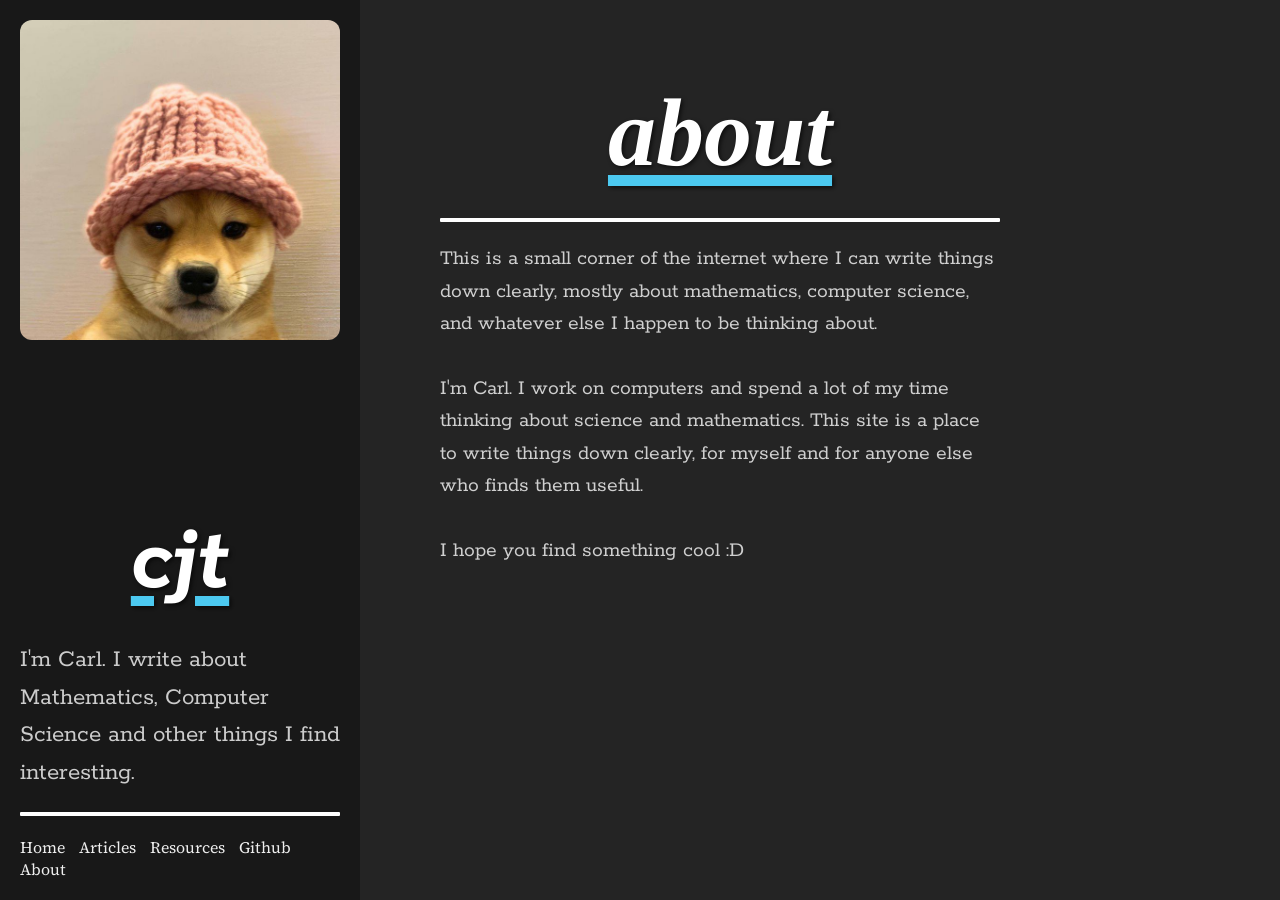
==== about.html @ 1ec45c79 "first test" ====
<!DOCTYPE html>
<html lang="en">
<head>
  <meta charset="UTF-8">
  <title>cjt's Notes - about</title>
  <link href="https://fonts.googleapis.com/css2?family=Rokkitt:wght@400;600;700&family=Source+Serif+4:wght@400;600&display=swap" rel="stylesheet">
  <link rel="stylesheet" href="styles.css">
</head>
<body>
  <div class="container">
    <aside class="sidebar">
      <div class="top">
        <img src="./images/avatar.jpg" alt="me" class="avatar">
      </div>
      <div class="bottom">
        <h1 class="page-title">cjt</h1>
        <p class="page-paragraph">I'm Carl. I write about Mathematics, Computer Science and other things I find interesting.</p>
        <div class="divider"></div>
        <nav>
          <a href="index.html">Home</a>
          <a href="articles.html">Articles</a>
          <a href="resources.html">Resources</a>
          <a href="https://github.com/cjrt">Github</a>
          <a href="about.html">About</a>
        </nav>
      </div>
    </aside>
    <main class="content">
      <h1 class="page-title">about</h1>
      <div class="divider"></div>
      <p class="page-paragraph">

	This is a small corner of the internet where I can write things down clearly, mostly about mathematics, computer science, and whatever else I happen to be thinking about. 
	<br><br>
	I'm Carl. I work on computers and spend a lot of my time thinking about science and mathematics. This site is a place to write things down clearly, for myself and for anyone else who finds them useful.
	<br><br>
	I hope you find something cool :D
      </p>
    </main>
  </div>
</body>
</html>
---- styles.css ----
body {
  font-family: "Source Serif 4", serif;
  margin: 0;
  background: #242424;
  color: #eee;
}

h1, h2, h3 {
  font-family: "Rokkitt", serif;
  font-weight: 600;
}

.container {
  display: flex;
}

.sidebar {
  position: fixed;
  top: 0;
  left: 0;
  width: 360px;
  height: 100vh;
  background: #181818;
  padding: 20px;
  display: flex;
  flex-direction: column;
  justify-content: space-between;
  box-sizing: border-box;
  overflow: hidden;
}

.sidebar p {
  word-wrap: break-word;
}

.content {
  margin-left: 360px;
  padding: 80px;
  max-width: 720px;
  min-height: 100vh;
  box-sizing: border-box;
  background: #242424;
}

.avatar {
  width: 100%;
  border-radius: 12px;
}

.bottom h1 {
  font-family: "Rokkitt", serif;
  font-size: 6rem;
  margin-bottom: 10px;
}

.bottom p {
  color: #ccc;
  font-size: 25px;
  margin-bottom: 15px;
}

nav a {
  display: inline-block;
  margin-right: 10px;
  color: #eee;
  text-decoration: none;
}

nav a:hover {
  color: #4cc9f0;
  text-decoration: underline;
  text-underline-offset: 3px;
}

.divider {
  height: 4px;
  background-color: #fff;
  width: 100%;
  margin: 20px 0;
  border-radius: 1px;
}

.page-title {
  font-family: "Abril Fatface", serif;
  font-weight: 700;
  font-style: italic;
  text-rendering: geometricPrecision;
  text-decoration-line: underline;
  text-decoration-color: #4cc9f0;
  text-underline-offset: 4%;
  text-decoration-thickness: 0.25ex;

  color: #fff;
  text-shadow: 2px 2px 4px rgba(0,0,0,0.6);
  line-height: 1.1;
  margin: 2rem 0 3rem;
}

.page-title {
  font-size: 6rem;
  text-align: center;
  position: relative; 
  top: 0;
  margin: 0 auto 2rem;
}

.page-title:hover {
  color: #4cc9f0;                
}

.page-subtitle {
  font-family: inherit;
  font-weight: inherit;
  font-style: inherit;
  text-rendering: inherit;
  text-decoration-line: inherit;
  text-decoration-color: inherit;
  text-underline-offset: inherit;
  text-decoration-thickness: inherit;
  color: #ccc; 
  text-shadow: inherit;

  font-size: 2rem;
  text-align: left;
  margin: 2rem 0 3rem;
}

.section-title {
  font-family: "Abril Fatface", serif;
  font-weight: 700;
  font-style: italic;
  font-size: 2.5rem;
  text-rendering: geometricPrecision;
  text-decoration-line: underline;
  text-decoration-color: #4cc9f0; 
  text-underline-offset: 4%;
  text-decoration-thickness: 0.25ex;

  word-wrap: break-word; 
  overflow-wrap: break-word;

  color: #fff;
  text-shadow: 2px 2px 4px rgba(0,0,0,0.6);
  line-height: 1.1;
  margin: 2rem 0 3rem;
}

.page-paragraph {
  font-family: "Rokkitt", serif;
  font-size: 1.35rem;       
  line-height: 1.5;        
  color: #cfcfcf;           
  margin-bottom: 2rem;       
  text-align: left;
}

.page-paragraph a {
  color: #4cc9f0;        
  text-decoration: underline;   
  transition: color 0.2s;
}

.page-paragraph a:hover {
  color: #fff;                 
}

.article-hyperlink {
  font-weight: bold;  
  font-size: 1.25rem;
  color: #fff;     
  text-decoration-line: underline;  
  text-decoration-color: #4cc9f0;  
  text-underline-offset: 4%;
  text-decoration-thickness: 0.25ex;
  transition: color 0.2s;
}

.article-hyperlink:hover {
  color: #4cc9f0;   
}

.keyword {
  background-color: rgba(0,0,0,.25);
  color: #ddd;
  padding: 2px 6px;
  border-radius: 4px;
}

.code-container {
  border: 1px solid #111;
  border-radius: 8px;
  background-color: #212121;
  display: block;  
  padding: 0.75rem 1rem;
  margin-bottom: 1.5rem;
  position: relative;
  font-family: "Spline Sans Mono", monospace;
}

.code-label {
  position: absolute;
  top: 0;
  right: 0;
  background-color: #111;
  color: #fff;
  font-size: 0.65rem;
  font-weight: bold;
  padding: 0.2rem 0.5rem;
  border-bottom-left-radius: 6px;
}

.codeblock {
  margin: 0;
  padding: 1rem;
  font-size: 1rem;
  line-height: 1.5;
  background: none; 
  color: #e0e0e0;
  white-space: pre;
  overflow-x: auto;
}

.codeblock .code-keyword { color: #ff79c6; font-weight: bold; }
.codeblock .code-function { color: #50fa7b; }
.codeblock .code-number { color: #bd93f9; }
.codeblock .code-string { color: #f1fa8c; }
.codeblock .code-comment { color: #6272a4; font-style: italic; }

.note-container {
  border: 1px solid #333;
  border-radius: 8px;
  background-color: #2a2a2a; 
  padding: 0.75rem 1rem;
  margin-bottom: 1.5rem;
  position: relative;
  font-family: "Spline Sans Mono", monospace;

  border-left: 4px solid #fff; 
}

.note-label {
  position: absolute;
  top: 0;
  right: 0;
  background-color: #111;
  color: #fff;
  font-size: 0.65rem;
  font-weight: bold;
  padding: 0.2rem 0.5rem;
  border-bottom-left-radius: 6px;
}

.note-content {
  margin: 0;
  padding: 1rem;
  color: #e0e0e0;
  line-height: 1.5;
}
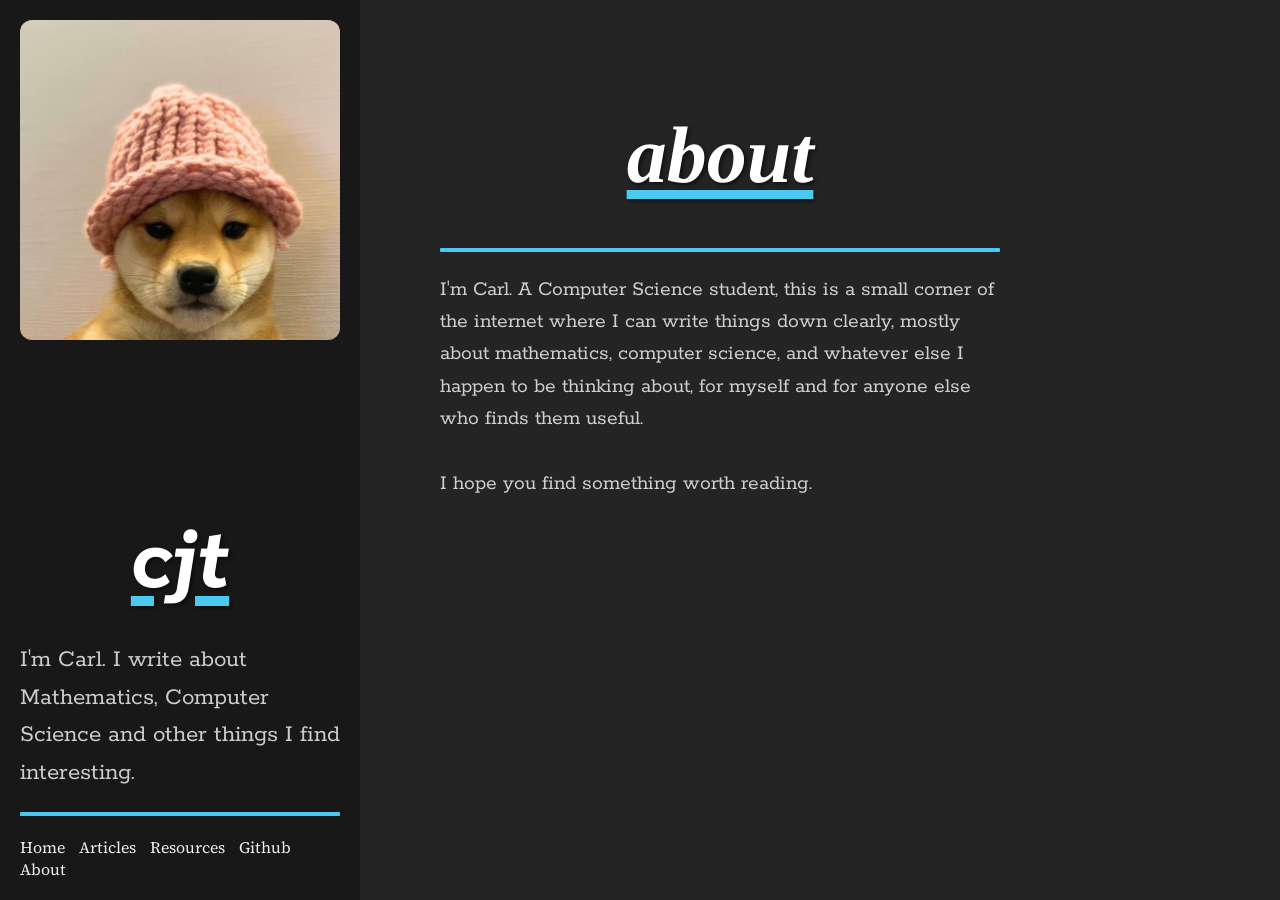
==== commit cbdd6763: "Added: new article + some editing" ====
--- a/about.html
+++ b/about.html
@@ -30,11 +30,9 @@
       <div class="divider"></div>
       <p class="page-paragraph">
 
-	This is a small corner of the internet where I can write things down clearly, mostly about mathematics, computer science, and whatever else I happen to be thinking about. 
+	I'm Carl. A Computer Science student, this is a small corner of the internet where I can write things down clearly, mostly about mathematics, computer science, and whatever else I happen to be thinking about, for myself and for anyone else who finds them useful.
 	<br><br>
-	I'm Carl. I work on computers and spend a lot of my time thinking about science and mathematics. This site is a place to write things down clearly, for myself and for anyone else who finds them useful.
-	<br><br>
-	I hope you find something cool :D
+	I hope you find something worth reading.
       </p>
     </main>
   </div>
--- a/styles.css
+++ b/styles.css
@@ -74,7 +74,7 @@
 
 .divider {
   height: 4px;
-  background-color: #fff;
+  background-color: #4cc9f0;
   width: 100%;
   margin: 20px 0;
   border-radius: 1px;
@@ -94,14 +94,12 @@
   text-shadow: 2px 2px 4px rgba(0,0,0,0.6);
   line-height: 1.1;
   margin: 2rem 0 3rem;
-}
-
-.page-title {
-  font-size: 6rem;
+
+  font-size: 5rem; 
   text-align: center;
-  position: relative; 
-  top: 0;
-  margin: 0 auto 2rem;
+  max-width: 100%;
+  word-wrap: break-word;
+  overflow-wrap: break-word;
 }
 
 .page-title:hover {
@@ -227,32 +225,39 @@
 .codeblock .code-comment { color: #6272a4; font-style: italic; }
 
 .note-container {
-  border: 1px solid #333;
+  background-color: #2a2a2a;
+  border-left: 4px solid #fff; 
+  padding: 12px 16px;
+  margin-bottom: 1.5rem;
   border-radius: 8px;
-  background-color: #2a2a2a; 
-  padding: 0.75rem 1rem;
-  margin-bottom: 1.5rem;
-  position: relative;
   font-family: "Spline Sans Mono", monospace;
-
-  border-left: 4px solid #fff; 
-}
-
-.note-label {
-  position: absolute;
-  top: 0;
-  right: 0;
-  background-color: #111;
-  color: #fff;
-  font-size: 0.65rem;
-  font-weight: bold;
-  padding: 0.2rem 0.5rem;
-  border-bottom-left-radius: 6px;
+  display: flex;
+  flex-direction: column;
+}
+
+.note-header {
+  display: flex;
+  align-items: center;
+  margin-bottom: 8px;
+}
+
+.note-icon {
+  width: 24px;
+  height: 24px;
+  margin-right: 8px;
+}
+
+.note-title {
+  font-weight: 700;
+  color: #fff; 
+  font-size: 0.95rem;
 }
 
 .note-content {
   margin: 0;
-  padding: 1rem;
-  color: #e0e0e0;
+  padding-left: 40px; 
+  color: #fff;
   line-height: 1.5;
-}
+  box-sizing: border-box;
+  max-width: 450px;
+}
